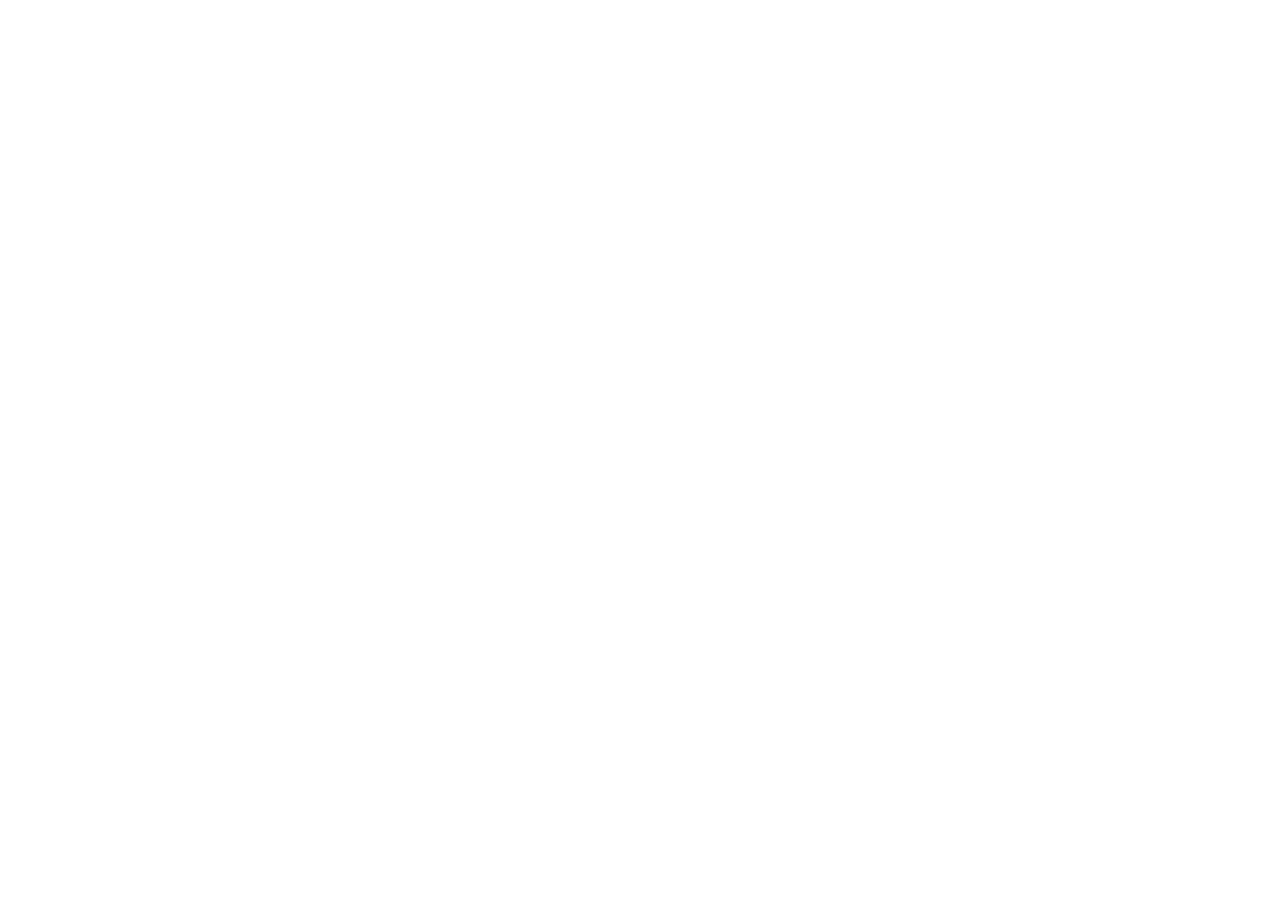
==== recipes/pizza.html @ c3f090e9 "Added pizza.html file" ====
<!DOCTYPE html>
<html lang="en">
<head>
    <meta charset="UTF-8">
    <meta http-equiv="X-UA-Compatible" content="IE=edge">
    <meta name="viewport" content="width=device-width, initial-scale=1.0">
    <title>Document</title>
</head>
<body>
    
</body>
</html>
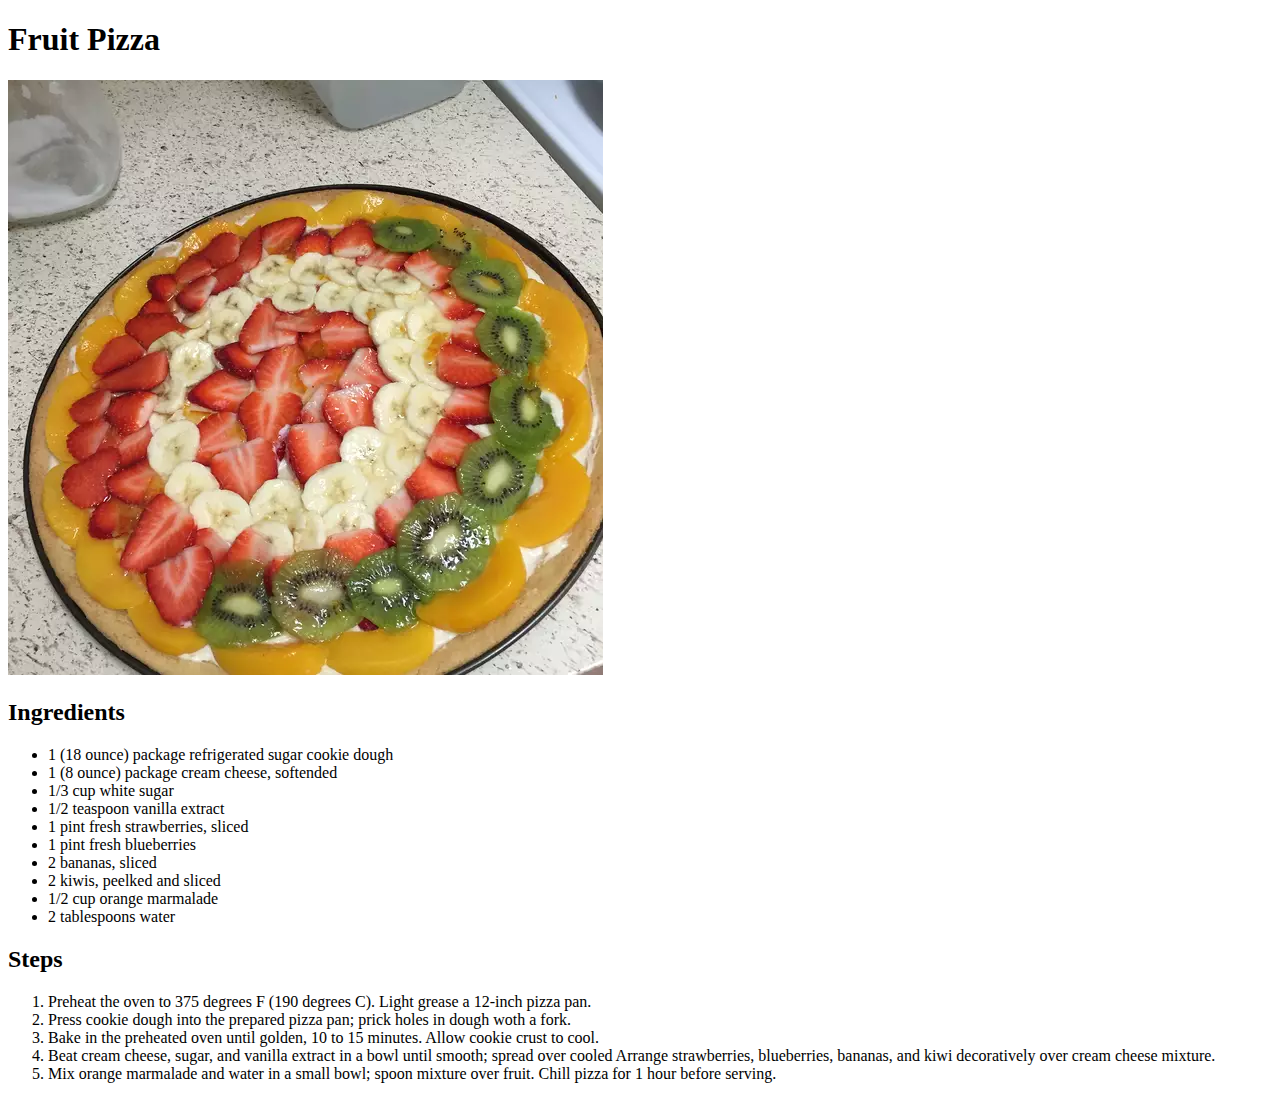
==== commit d0a83101: "index.html" ====
--- a/recipes/pizza.html
+++ b/recipes/pizza.html
@@ -1,12 +1,35 @@
 <!DOCTYPE html>
 <html lang="en">
-<head>
-    <meta charset="UTF-8">
-    <meta http-equiv="X-UA-Compatible" content="IE=edge">
-    <meta name="viewport" content="width=device-width, initial-scale=1.0">
-    <title>Document</title>
+<head> 
+    <h1>Fruit Pizza</h1>
+    <title>Healthy Eating</title>
+    <link rel="stylesheet" href="style.css">
 </head>
 <body>
+    <img src="../recipes/fruit_pizza.jpg" alt="Fruit Pizza Image" text-align: center>
+    <h2>Ingredients</h2>
+    <ul>
+        <li>1 (18 ounce) package refrigerated sugar cookie dough</li>
+        <li>1 (8 ounce) package cream cheese, softended</li>
+        <li>1/3 cup white sugar</li>
+        <li>1/2 teaspoon vanilla extract</li>
+        <li>1 pint fresh strawberries, sliced</li>
+        <li>1 pint fresh blueberries</li>
+        <li>2 bananas, sliced</li>
+        <li>2 kiwis, peelked and sliced</li>
+        <li>1/2 cup orange marmalade</li>
+        <li>2 tablespoons water</li>
+    </ul>
+    <h2>Steps</h2>
+    <ol>
+        <li>Preheat the oven to 375 degrees F (190 degrees C). Light grease a 12-inch pizza pan.</li>
+        <li>Press cookie dough into the prepared pizza pan; prick holes in dough woth a fork.</li>
+        <li>Bake in the preheated oven until golden, 10 to 15 minutes. Allow cookie crust to cool.</li>
+        <li>Beat cream cheese, sugar, and vanilla extract in a bowl until smooth; spread over cooled
+            Arrange strawberries, blueberries, bananas, and kiwi decoratively over cream cheese mixture.</li>
+        <li>Mix orange marmalade and water in a small bowl; spoon mixture over fruit. Chill pizza for
+            1 hour before serving.</li>
+    </ol>
     
 </body>
 </html>--- a/recipes/style.css
+++ b/recipes/style.css
@@ -0,0 +1,4 @@
+
+.image {
+    text-align: center;
+    border-color: aquamarine;}